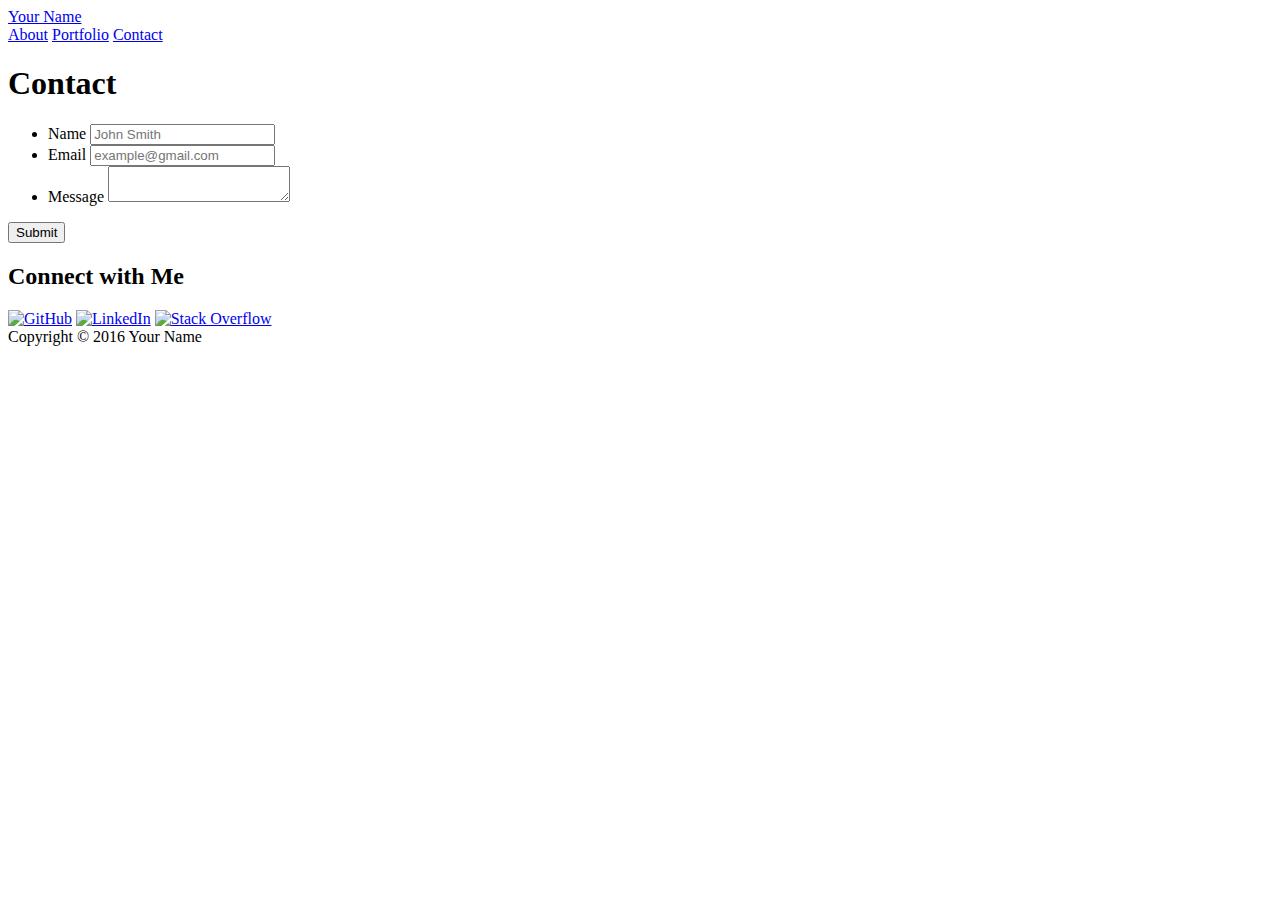
==== contact.html @ 43ab2568 "First Attempt" ====
<!doctype html>
<html lang="en-us">

<head>
  <meta charset="UTF-8">
  <title>Contact | Your Name</title>
  <link rel="stylesheet" type="text/css" href="assets/css/reset.css">
  <link rel="stylesheet" type="text/css" href="assets/css/style.css">
</head>

<body>

  <header id="masthead">
    <div class="container">
      <a href="index.html" id="logo">Your Name</a>
      <nav>
        <a href="index.html">About</a>
        <a href="portfolio.html">Portfolio</a>
        <a href="contact.html">Contact</a>
      </nav>
    </div>
  </header>

  <div id="main-container" class="container">
    <section class="main-section">
      <h1>Contact</h1>

      <form id="contact-form">
        <ul>
          <li>
            <label for="name">Name</label>
            <input type="text" id="name" name="name" placeholder="John Smith" required="required">
          </li>
          <li>
            <label for="email">Email</label>
            <input type="email" id="email" name="email" placeholder="example@gmail.com" required="required">
          </li>
          <li>
            <label for="message">Message</label>
            <textarea id="message" name="message" required="required"></textarea>
          </li>
        </ul>
        <input type="submit">
      </form>

    </section>

    <section class="sidebar">
      <div id="connect">
        <h2>Connect with Me</h2>

        <a href="#"><img src="assets/images/github-128.png" class="social" alt="GitHub" /></a>
        <a href="#"><img src="assets/images/linkedin-128.png" class="social" alt="LinkedIn" /></a>
        <a href="#"><img src="assets/images/stackoverflow-128.png" class="social" alt="Stack Overflow" /></a>
      </div>
    </section>
  </div>

  <footer>
    <div class="container">
      Copyright &copy; 2016 Your Name
    </div>
  </footer>
</body>

</html>
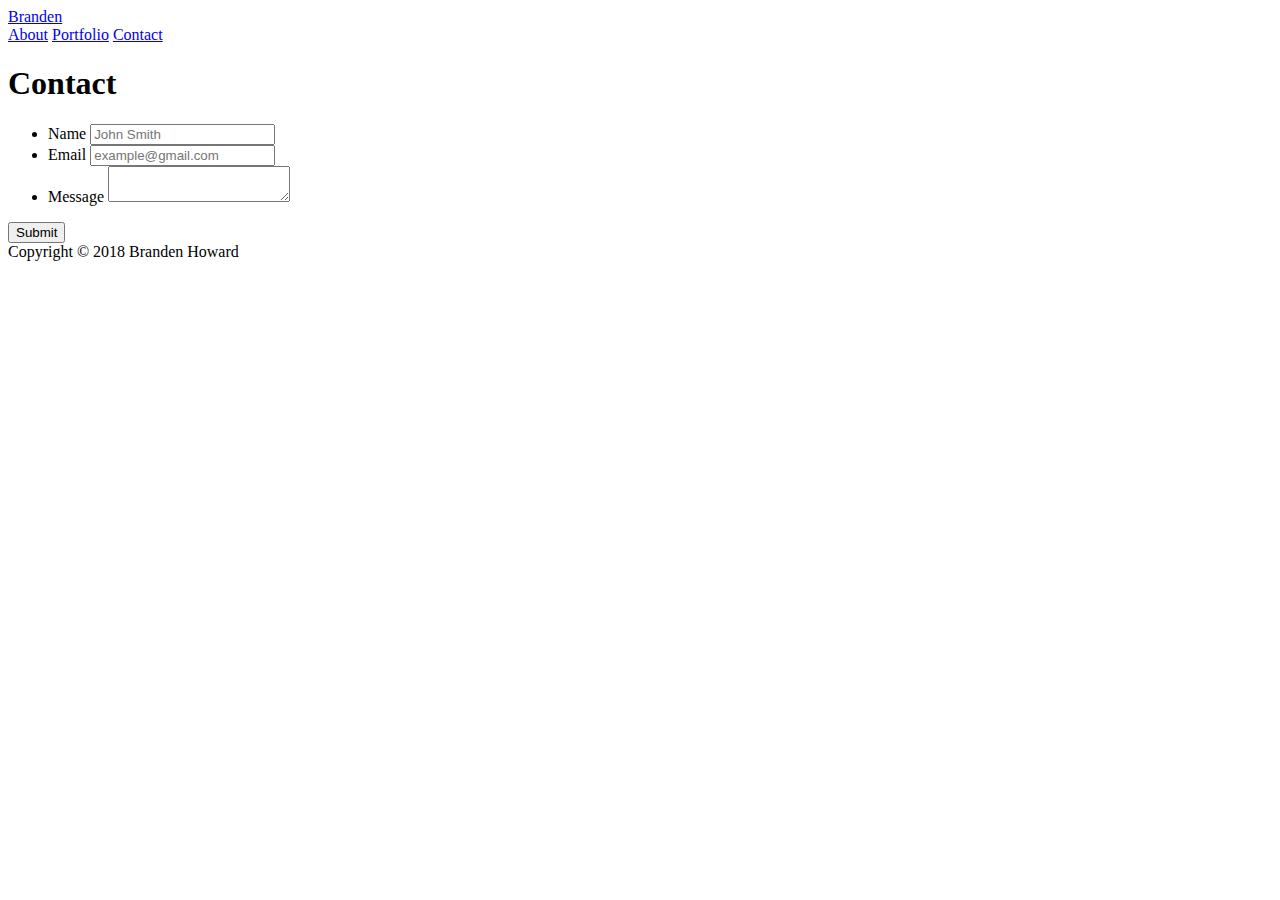
==== commit 49f0f0b5: "Updated" ====
--- a/contact.html
+++ b/contact.html
@@ -3,7 +3,7 @@
 
 <head>
   <meta charset="UTF-8">
-  <title>Contact | Your Name</title>
+  <title>Contact | Branden</title>
   <link rel="stylesheet" type="text/css" href="assets/css/reset.css">
   <link rel="stylesheet" type="text/css" href="assets/css/style.css">
 </head>
@@ -12,7 +12,7 @@
 
   <header id="masthead">
     <div class="container">
-      <a href="index.html" id="logo">Your Name</a>
+      <a href="index.html" id="logo">Branden</a>
       <nav>
         <a href="index.html">About</a>
         <a href="portfolio.html">Portfolio</a>
@@ -45,20 +45,12 @@
 
     </section>
 
-    <section class="sidebar">
-      <div id="connect">
-        <h2>Connect with Me</h2>
-
-        <a href="#"><img src="assets/images/github-128.png" class="social" alt="GitHub" /></a>
-        <a href="#"><img src="assets/images/linkedin-128.png" class="social" alt="LinkedIn" /></a>
-        <a href="#"><img src="assets/images/stackoverflow-128.png" class="social" alt="Stack Overflow" /></a>
-      </div>
-    </section>
+  
   </div>
 
   <footer>
     <div class="container">
-      Copyright &copy; 2016 Your Name
+      Copyright &copy; 2018 Branden Howard
     </div>
   </footer>
 </body>
